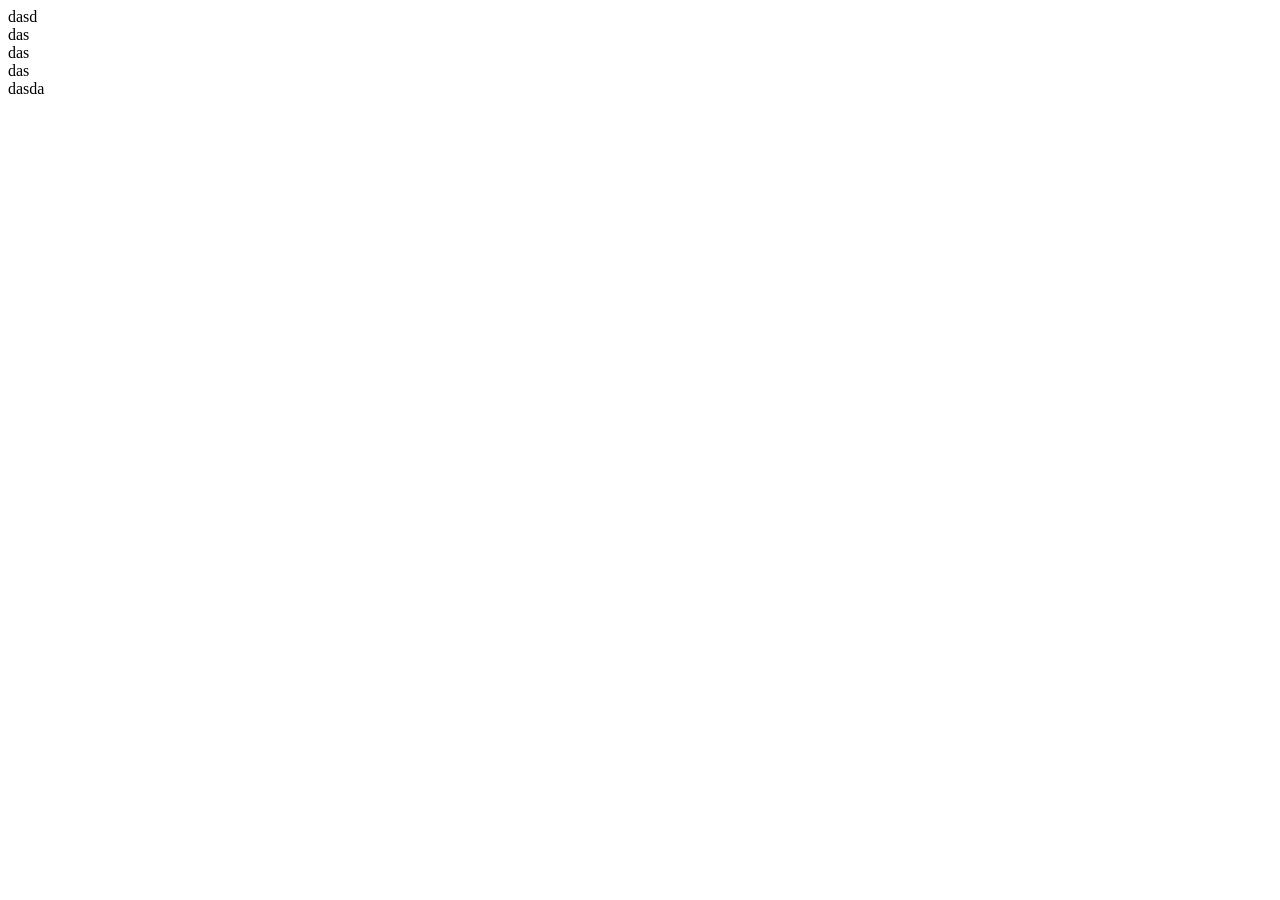
==== Exam3/index.html @ 3506242a "first update" ====
<html lang="en">
<head>
    <meta charset="UTF-8">
    <meta name="viewport" content="width=device-width, initial-scale=1.0">
    <title>Document</title>
    
</head>
<body>
    <quiz-template></quiz-template>
</body>
<template id="quiz-template">
    <div id="question">dasd</div>
    <div class="answer">
        <div id="wrong1">das</div>
        <div id="wrong2">das</div>
        <div id="wrong3">das</div>
        <div id="right">dasda</div>
    </div>
</template>
<script src="./index.js" type="module"></script>
</html>
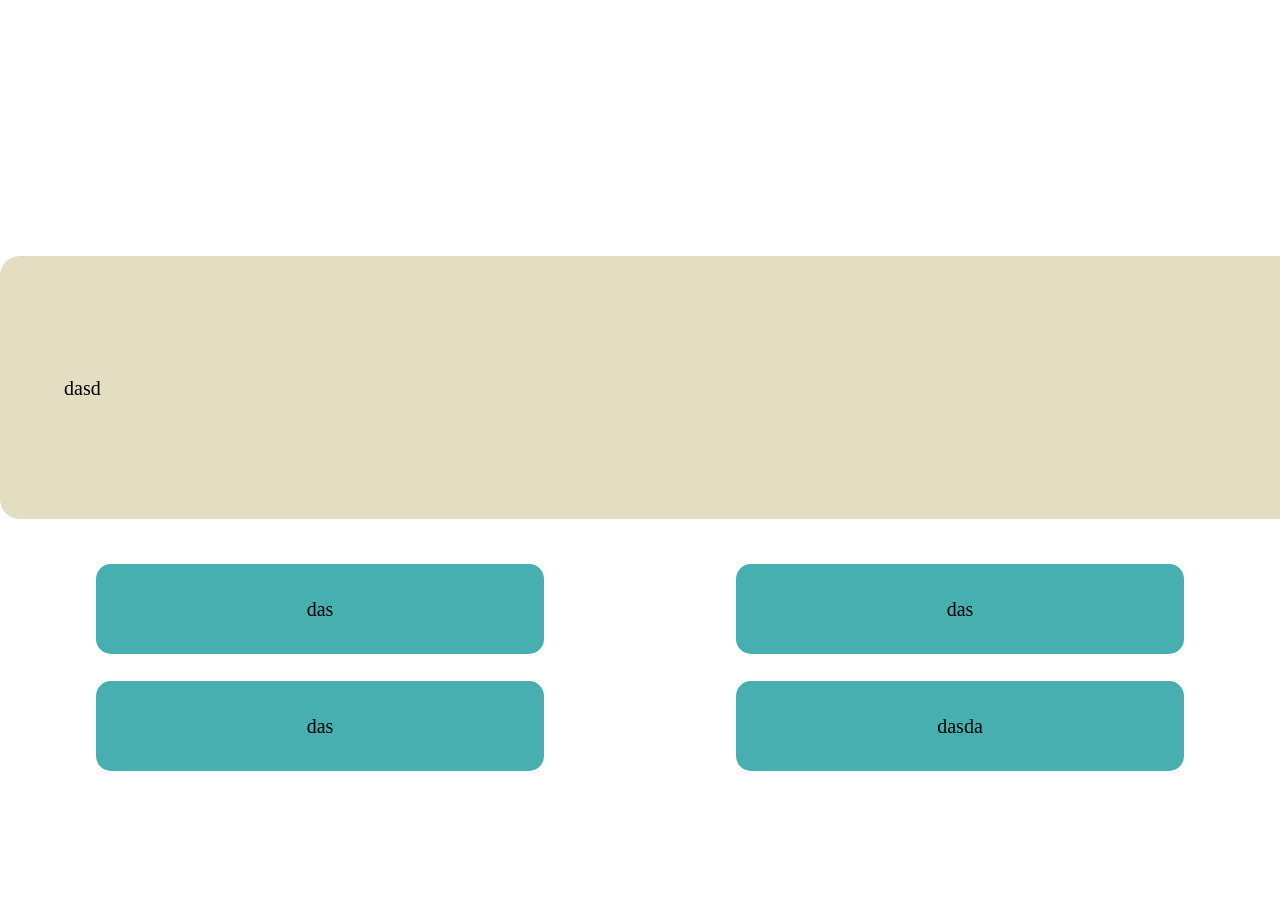
==== commit 5346b0cb: "update" ====
--- a/Exam3/index.html
+++ b/Exam3/index.html
@@ -1,21 +1,35 @@
 <html lang="en">
+
 <head>
     <meta charset="UTF-8">
     <meta name="viewport" content="width=device-width, initial-scale=1.0">
     <title>Document</title>
-    
+    <style>
+        body{
+            margin: 0;
+        }
+    </style>
 </head>
+
 <body>
     <quiz-template></quiz-template>
 </body>
 <template id="quiz-template">
-    <div id="question">dasd</div>
-    <div class="answer">
-        <div id="wrong1">das</div>
-        <div id="wrong2">das</div>
-        <div id="wrong3">das</div>
-        <div id="right">dasda</div>
+    <link rel="stylesheet" href="./index.css">
+    <div class="container">
+        <div class="contain">
+            <div id="question">dasd</div>
+            <div class="answer">
+                <div id="wrong1" class="ch">das</div>
+                <div id="wrong2" class="ch">das</div>
+                <div id="wrong3" class="ch">das</div>
+                <div id="right" class="ch">dasda</div>
+            </div>
+        </div>
     </div>
+    
+
 </template>
 <script src="./index.js" type="module"></script>
+
 </html>
--- a/Exam3/index.css
+++ b/Exam3/index.css
@@ -0,0 +1,35 @@
+.container{
+    display: flex;
+    justify-content: center;
+    margin-top: 20%;
+    font-size: 20px;
+}
+#question{
+    background-color: #E3DEC1;
+    width: 100vw;
+    height: 15vh;
+    display: flex;
+    align-items: center;
+    border-radius: 20px;
+    padding: 5%;
+    text-align: center;
+    line-height: 30px;
+    margin-bottom: 5vh;
+}
+.answer{
+    display: flex;
+    justify-content: space-around;
+    flex-wrap: wrap;
+}
+.ch{
+    width: 35vw;
+    height: 10vh;
+    margin-bottom: 3vh;
+    display: flex;
+    justify-content: center;
+    align-items: center;
+    background-color: #47AFAF;
+    text-align: center;
+    border-radius: 15px;
+    cursor: pointer;
+}
